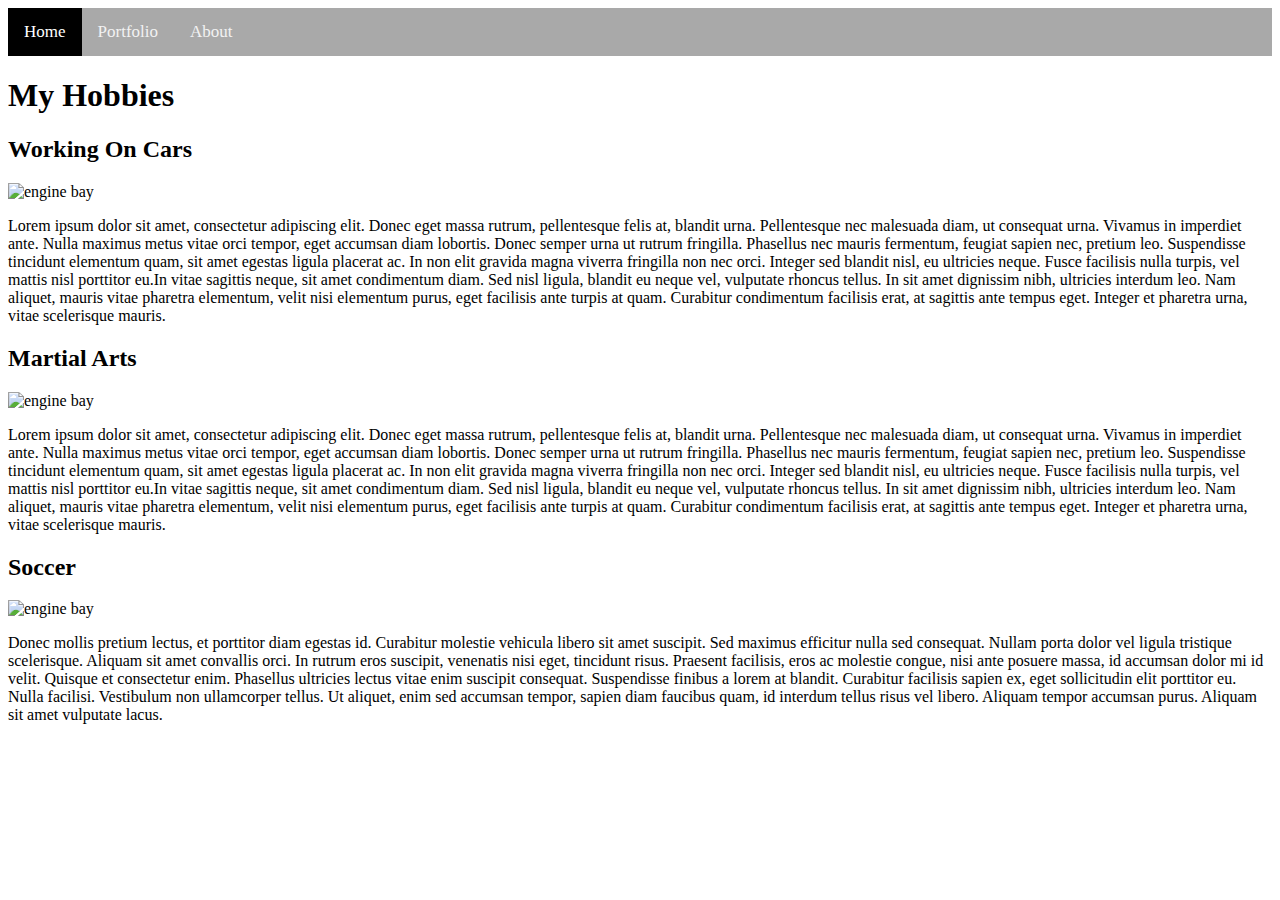
==== about.html @ 6ccfef1a "Update about.html" ====
<!DOCTYPE html>
<html lang="en">
<head>
    <meta charset="UTF-8">
    <meta http-equiv="X-UA-Compatible" content="IE=edge">
    <meta name="viewport" content="width=device-width, initial-scale=1.0">
    <link rel="stylesheet" href="style.css">
    <title>Portfolio</title>
    <div class="topnav">
        <a class="active" href="./index.html">Home</a>
        <a href="./portfolio.html">Portfolio</a>
        <a href="./about.html">About</a>
      </div>

</head>
<body>
    <h1>My Hobbies</h1>
    <div>
    <h2>Working On Cars</h2>
    <script src="javascript.js"></script>
    <div class="container">
        <div class="img">
          <img src="https://www.danielseuropean.com/wp-content/uploads/2021/04/e61.jpg"width="400" height="300" alt="engine bay">
            </div>
              <div class="text">
                <p>Lorem ipsum dolor sit amet, consectetur adipiscing elit. 
        Donec eget massa rutrum, pellentesque felis at, blandit urna. 
        Pellentesque nec malesuada diam, ut consequat urna. 
        Vivamus in imperdiet ante. 
        Nulla maximus metus vitae orci tempor, 
        eget accumsan diam lobortis. 
        Donec semper urna ut rutrum fringilla. 
        Phasellus nec mauris fermentum, feugiat sapien nec, 
        pretium leo. Suspendisse tincidunt elementum quam, 
        sit amet egestas ligula placerat ac. In non elit gravida
         magna viverra fringilla non nec orci. Integer sed blandit 
         nisl, eu ultricies neque. Fusce facilisis nulla turpis, 
         vel mattis nisl porttitor eu.In vitae sagittis neque, 
         sit amet condimentum diam. Sed nisl ligula, blandit eu 
         neque vel, vulputate rhoncus tellus. In sit amet dignissim
          nibh, ultricies interdum leo. Nam aliquet, mauris vitae 
          pharetra elementum, velit nisi elementum purus, eget 
          facilisis ante turpis at quam. Curabitur condimentum 
          facilisis erat, at sagittis ante tempus eget. Integer 
          et pharetra urna, vitae scelerisque mauris.
        </p> 
      </div>
    </div>
    <h2>Martial Arts</h2> 
    <div class="container">
        <div class="img">
          <img src="https://globalnews.ca/wp-content/uploads/2017/11/stpierre3-e1512736635290.jpg?quality=85&strip=all"width="400" height="300" alt="engine bay">
            </div>
              <div class="text">
                <p>Lorem ipsum dolor sit amet, consectetur adipiscing elit. 
        Donec eget massa rutrum, pellentesque felis at, blandit urna. 
        Pellentesque nec malesuada diam, ut consequat urna. 
        Vivamus in imperdiet ante. 
        Nulla maximus metus vitae orci tempor, 
        eget accumsan diam lobortis. 
        Donec semper urna ut rutrum fringilla. 
        Phasellus nec mauris fermentum, feugiat sapien nec, 
        pretium leo. Suspendisse tincidunt elementum quam, 
        sit amet egestas ligula placerat ac. In non elit gravida
         magna viverra fringilla non nec orci. Integer sed blandit 
         nisl, eu ultricies neque. Fusce facilisis nulla turpis, 
         vel mattis nisl porttitor eu.In vitae sagittis neque, 
         sit amet condimentum diam. Sed nisl ligula, blandit eu 
         neque vel, vulputate rhoncus tellus. In sit amet dignissim
          nibh, ultricies interdum leo. Nam aliquet, mauris vitae 
          pharetra elementum, velit nisi elementum purus, eget 
          facilisis ante turpis at quam. Curabitur condimentum 
          facilisis erat, at sagittis ante tempus eget. Integer 
          et pharetra urna, vitae scelerisque mauris.
        </p> 
      </div>
    </div>
    <h2>Soccer</h2> 
    <div class="container">
        <div class="img">
          <img src="https://s.yimg.com/ny/api/res/1.2/Wpwrhpu2BzT_LMF4FjKSiQ--/YXBwaWQ9aGlnaGxhbmRlcjt3PTY0MDtoPTQ0Mg--/https://media.zenfs.com/en/homerun/feed_manager_auto_publish_494/0e68d4d5135b4c9dd2d223c1f499aa3b"width="400" height="300" alt="engine bay">
            </div>
              <div class="text">
                <p> Donec mollis pretium lectus, 
                 et porttitor diam egestas id. 
                 Curabitur molestie vehicula libero
                 sit amet suscipit. Sed maximus 
                 efficitur nulla sed consequat. 
                 Nullam porta dolor vel ligula tristique
                 scelerisque. Aliquam sit amet convallis
                 orci. In rutrum eros suscipit, venenatis
                 nisi eget, tincidunt risus. Praesent facilisis,
                 eros ac molestie congue, nisi ante posuere massa,
                id accumsan dolor mi id velit. Quisque et consectetur
                enim. Phasellus ultricies lectus vitae enim suscipit
                 consequat. Suspendisse finibus a lorem at blandit. 
                Curabitur facilisis sapien ex, eget sollicitudin 
                 elit porttitor eu. Nulla facilisi. Vestibulum non 
                ullamcorper tellus. Ut aliquet, enim sed accumsan
                 tempor, sapien diam faucibus quam, id interdum 
                 tellus risus vel libero. Aliquam tempor accumsan
                  purus. Aliquam sit amet vulputate lacus.


        </p> 
      </div>
    </div>
</body>
</html>
---- style.css ----
/* Add a black background color to the top navigation */
.topnav {
    background-color: darkgrey;
    overflow: hidden;
  }
  
  /* Style the links inside the navigation bar */
  .topnav a {
    float: left;
    color: #f2f2f2;
    text-align: center;
    padding: 14px 16px;
    text-decoration: none;
    font-size: 17px;
  }
  
  /* Change the color of links on hover */
  .topnav a:hover {
    background-color: #ddd;
    color: black;
  }
  
  /* Add a color to the active/current link */
  .topnav a.active {
    background-color: black;
    color: white;
  }
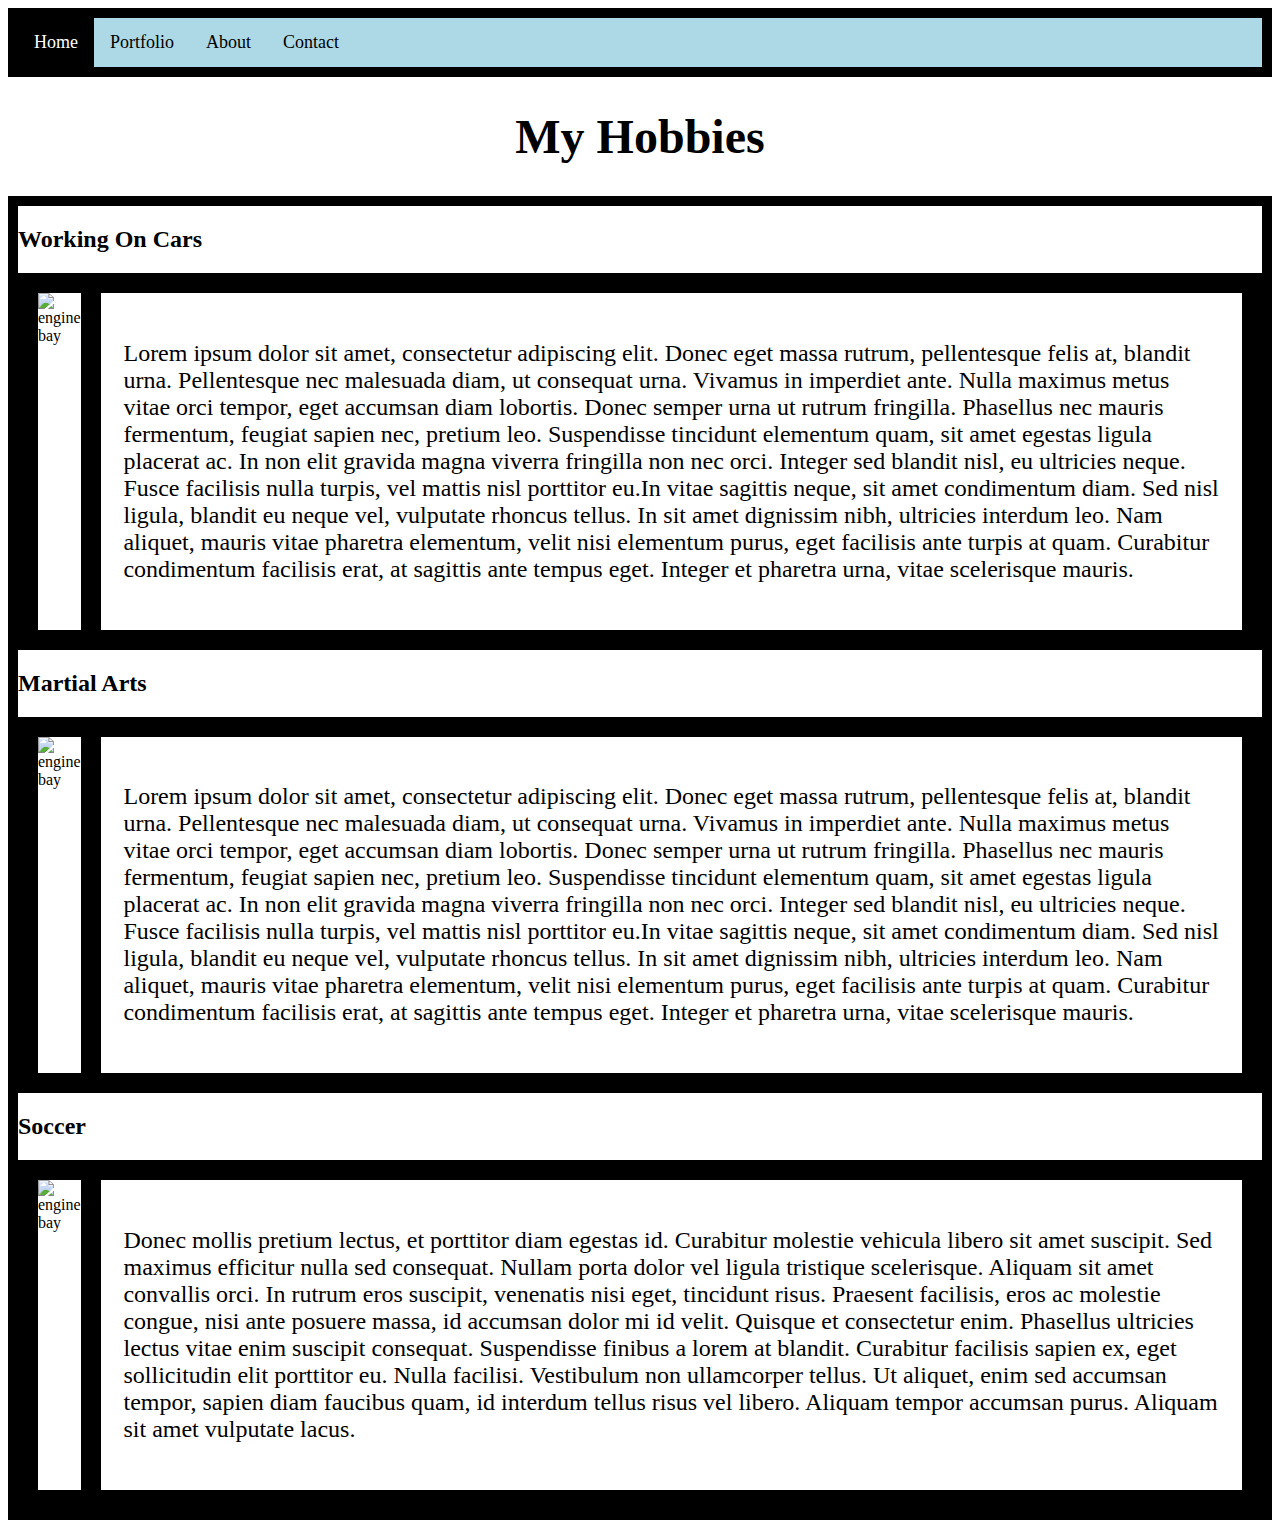
==== commit de9c2022: "Update about.html" ====
--- a/about.html
+++ b/about.html
@@ -7,9 +7,10 @@
     <link rel="stylesheet" href="style.css">
     <title>Portfolio</title>
     <div class="topnav">
-        <a class="active" href="./index.html">Home</a>
-        <a href="./portfolio.html">Portfolio</a>
-        <a href="./about.html">About</a>
+        <a class="active" href="index.html">Home</a>
+        <a href="portfolio.html">Portfolio</a>
+        <a href="about.html">About</a>
+        <a href="contact.html">Contact</a>
       </div>
 
 </head>
@@ -101,9 +102,10 @@
                  tellus risus vel libero. Aliquam tempor accumsan
                   purus. Aliquam sit amet vulputate lacus.
 
-
+    
         </p> 
       </div>
     </div>
+    <script src="javascript.js"></script>
 </body>
 </html>
--- a/style.css
+++ b/style.css
@@ -1,23 +1,23 @@
   /* Add a black background color to the top navigation */
 .topnav {
-    background-color: darkgrey;
+    background-color:lightblue;
     overflow: hidden;
   }
   
   /* Style the links inside the navigation bar */
   .topnav a {
     float: left;
-    color: #f2f2f2;
-    text-align: center;
+    color: black;
+    text-align: right;
     padding: 14px 16px;
     text-decoration: none;
-    font-size: 17px;
+    font-size: 18px;
   }
   
   /* Change the color of links on hover */
   .topnav a:hover {
-    background-color: #ddd;
-    color: black;
+    background-color: gray;
+    color: white;
   }
   
   /* Add a color to the active/current link */
@@ -25,3 +25,73 @@
     background-color: black;
     color: white;
   }
+
+
+  body{
+    background-image: url(https://visme.co/blog/wp-content/uploads/2017/07/50-Beautiful-and-Minimalist-Presentation-Backgrounds-031.jpg);
+  }
+
+.container{
+  display: flex;
+  align-items: left;
+  justify-content: center;
+
+}
+p{
+  font-size: 150%;
+  padding: 2%;
+}
+div{
+  border-style: solid;
+  border-width: 1cap;
+  
+}
+
+.hometitle{
+  font-size: 5ch;
+  text-align: center;
+  font-style: oblique;
+}
+
+.quote{
+  font-size: 4ch;
+  text-align: center;
+}
+
+h1{
+  text-align: center;
+  font-size: 6ch;
+}
+
+.name{
+  font-size: 7ch;
+}
+
+.grid-container {
+  display: grid;
+}
+
+.item1 { grid-area: header; }
+.item2 { grid-area: menu; }
+.item3 { grid-area: main; }
+.item4 { grid-area: right; }
+.item5 { grid-area: footer; }
+
+.grid-container {
+  display: grid;
+  grid-template-areas:
+    'header header header header header header'
+    'menu main main main right right'
+    'menu footer footer footer footer footer';
+  gap: 2rem;
+  background-color: lightblue;
+  padding: 4rem;
+}
+
+.grid-container div {
+  background-color: rgba(255, 255, 255, 0.8);
+  text-align: center;
+  padding: 10px;
+  font-size: 30px;
+}
+
